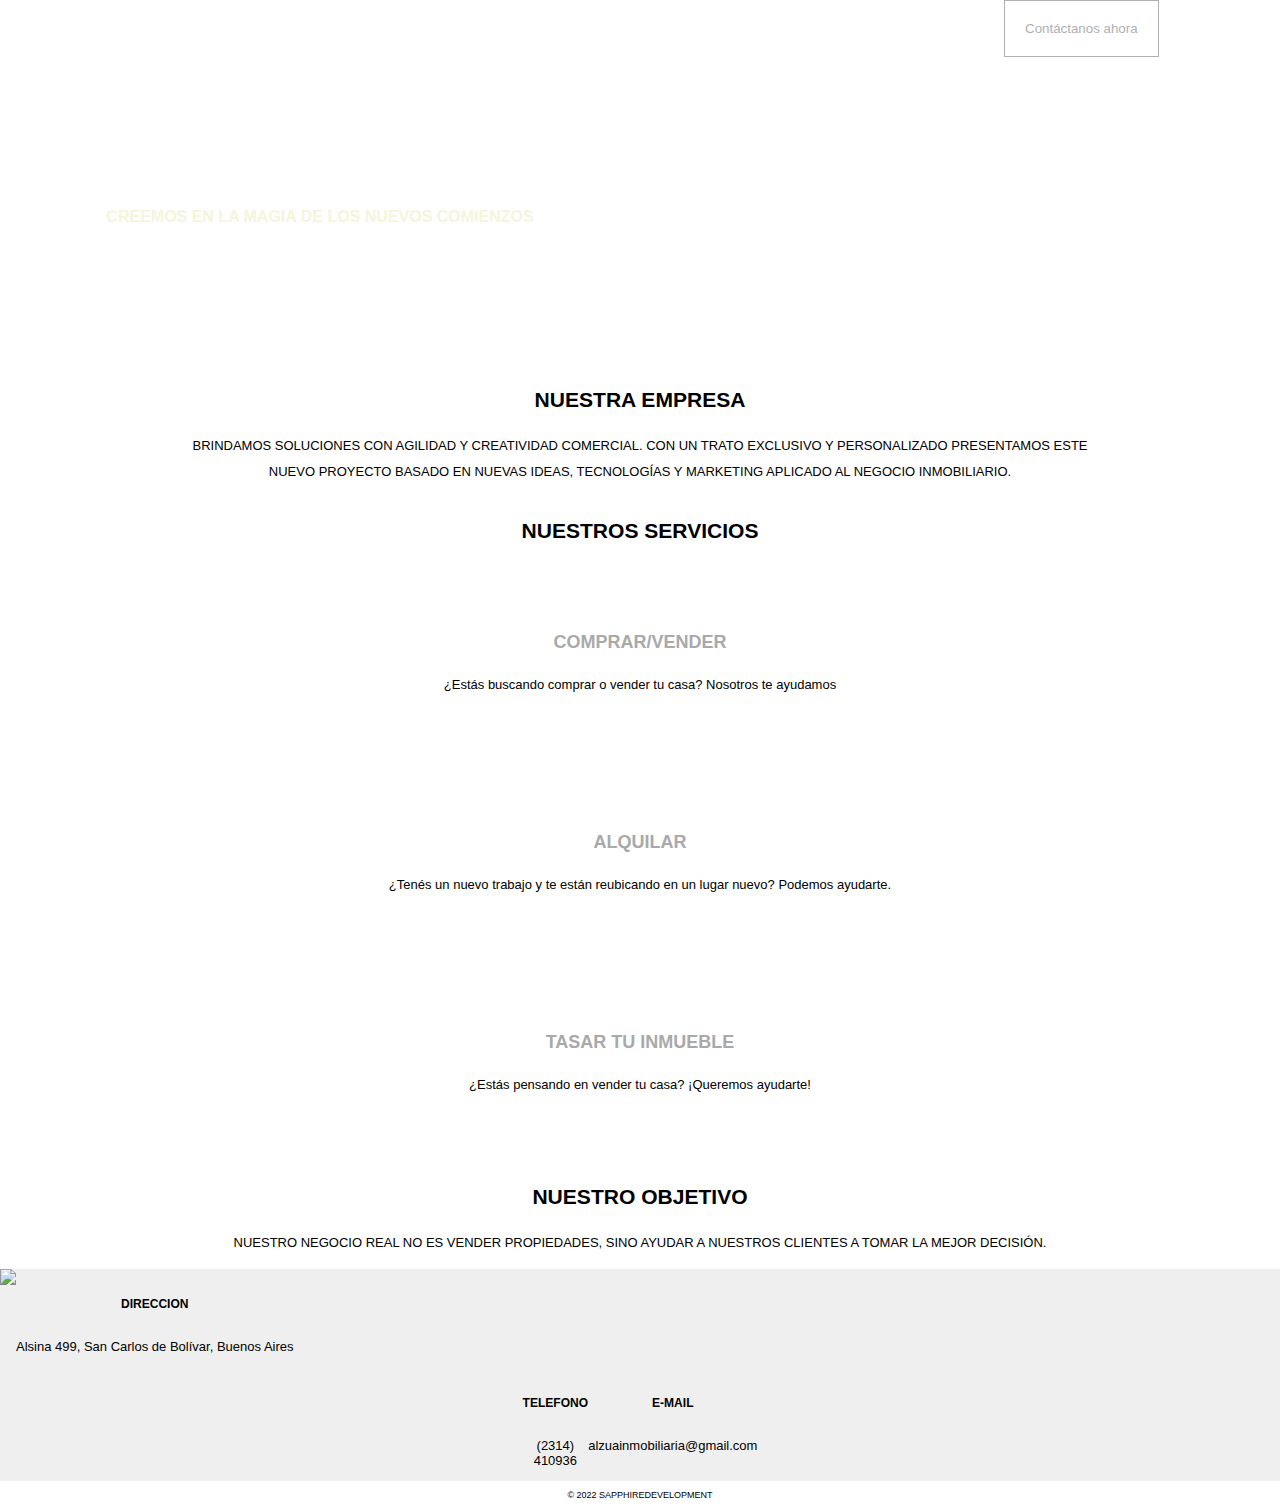
==== index.html @ ef7b85b3 "cambio nombre" ====
<!DOCTYPE html>
<html lang="en">
<head>
    <meta charset="UTF-8">
    <meta http-equiv="X-UA-Compatible" content="IE=edge">
    <meta name="viewport" content="width=device-width, initial-scale=1.0">
    <link rel="stylesheet" href="css/style.css">
    <title>Alzua Inmoviliaria</title>
</head>
<body>
    <header>
        <nav class="content">
            <div class="content-logo">
                <img class="logo"src="https://res.cloudinary.com/sapphiredev/image/upload/v1630521608/Alzua%20inmobiliaria/iconos/logo_nav_eyz4rp.webp" alt="">
            </div>
            <div class="content-contacto">
                <button class="contacto">Contáctanos ahora</button>
            </div>
        </nav>
        <div class="banner">
            <div class="content-banner">
                <p class="slogan">Creemos en la magia de los nuevos comienzos</p>
            </div>
        </div>
    </header>
    <section class="container">
        <article class="about-us">
            <div>
                <h3 class="titulo">nuestra empresa</h3>
                <p class="texto-centrado">Brindamos soluciones con agilidad y creatividad comercial. Con un trato exclusivo y personalizado presentamos este nuevo proyecto basado en nuevas ideas, tecnologías y marketing aplicado al negocio inmobiliario.</p>
            </div>
        </article>
        <article class="servicios">
            <h3 class="titulo">nuestros servicios</h3>
            <div class="servicios-content">
                <div class="card bg-1">
                    <div class="card-content">
                        <h4 class="titulo"> comprar/vender
                        </h4>
                        <p class="card-text">¿Estás buscando comprar o vender tu casa? Nosotros te ayudamos</p>
                    </div>
                </div>
                <div class="card bg-2">
                    <div class="card-content">
                        <h4 class="titulo"> alquilar
                        </h4>
                        <p class="card-text">¿Tenés un nuevo trabajo y te están reubicando en un lugar nuevo? Podemos ayudarte.</p>
                    </div>
                </div>
                <div class="card bg-3">
                    <div class="card-content">
                        <h4 class="titulo"> tasar tu inmueble
                        </h4>
                        <p class="card-text">¿Estás pensando en vender tu casa? ¡Queremos ayudarte!</p>
                    </div>
                </div>
            </div>
        </article>
        <article class="objetivo">
            <div>
                <h3 class="titulo">nuestro objetivo</h3>
                <p class="texto-centrado">Nuestro negocio real no es vender propiedades, sino ayudar a nuestros clientes a tomar la mejor decisión.</p>
            </div>
        </article>
    </section>
    <footer class="bg-4">
        <div class="footer">

            <div>
                <img class="footer-logo" src="https://res.cloudinary.com/sapphiredev/image/upload/v1630521608/Alzua%20inmobiliaria/iconos/android-chrome-192x192_r4j4wj.png"></img>
            </div>
            <div class="direccion">
                <h6 class="titulo" >direccion</h6>
                <p class="datos-text">Alsina 499, San Carlos de Bolívar, Buenos Aires</p>
            </div>
        </div>
        <div class="datos">
            <div class="telefono">
                <h6 class="titulo">telefono</h6>
                <p class="datos-text">(2314) 410936</p>
            </div>
            <div class="mail">
                <h6 class="titulo">e-mail</h6>
                <p class="datos-text">alzuainmobiliaria@gmail.com</p>
            </div>
        </div>
    </footer>
    <p id="copyright">
        &copy; 2022 sapphiredevelopment
    </p>
</body>
</html>
---- css/style.css ----
html, body{
    font-family: Verdana, Geneva, Tahoma, sans-serif;
    text-transform: uppercase;
    font-size: large;
    margin: 0;
}

.content{
    display: flex;
    flex-direction: row;
    flex-wrap: nowrap;
    align-content: center;
    justify-content:space-around;
    align-items: center;
	width:100%;
}

.content-logo{
    width: 50%;
}
.logo{
    width: 100%;
    justify-content: flex-start;
}

.contacto{
    margin-bottom: 10px;
    padding: 20px;
    width:max-content;
    height: min-content;
    justify-content: flex-end;
    background: rgb(255, 255, 255);
    color: rgb(176, 176, 180);
    border:1px solid rgb(176, 176, 180);
}

.banner{
    background-image: url("https://res.cloudinary.com/sapphiredev/image/upload/v1664456094/Alzua%20inmobiliaria/s2_m9luct.webp");
    background-size: cover;
    width: 100%;
    height: 300px;
    margin: 0;
}

.content-banner{
    display: flex;
    height: 300px;
    width: 50%;
    align-content: flex-start;
    justify-content: flex-end;
    flex-direction: column;
    flex-wrap: nowrap;
    align-items:flex-end;
}
.slogan{
    margin: auto;
    padding: 15px;
    font-size:medium;
    color: beige;
    font-weight: bold;
}

.container{
    width: 100%;
    height: fit-content;
    background-color: rgb(255, 255, 255);
}

.about-us, .objetivo{
    margin: auto;
    width: 70%;
    height: 100%;
    display: flex;
    flex-direction: row;
    align-content: center;
    justify-content: center;
    align-items: center;
    /* background: rgb(255, 255, 255); */
}

.titulo{
    display: flex;
    text-align: center;
    flex-direction: row;
    flex-wrap: nowrap;
    align-content: center;
    justify-content: center;
    align-items: center;
}
.texto-centrado{
    text-align: center;
    font-size: small;
    font-weight:500;
    line-height: 2;
}

.servicios-content{
    width: 100%;
    height: 600px;
    display: flex;
    flex-direction: column;
    flex-wrap: nowrap;
    align-items: center;
    justify-content: center;
    align-content: space-between;
}
.card{
    background-size: cover;
    width: 100%;
    height: 700px;
    margin-bottom: 15px;
    display: flex;
    flex-direction: row;
    flex-wrap: nowrap;
    align-items: flex-end;
    justify-content: flex-end;
}

.card-content{
    width: 100%;
    margin: auto;
    height: min-content;
    background-color: rgba(255, 255, 255, 0.9);
}
.card-text, .datos-text{
    text-align: center;
    text-transform:none;
    font-size: small;
}

h4{
    color: darkgray;
}

.footer{
    margin: 0;
    width: 100%;
    height: min-content;
    display: flex;
}
.footer-logo{
    width: 100%;
}
.datos{
    width: min-content;
    display: flex;
    margin: auto;
}

.bg-1{
    background-image: url("https://res.cloudinary.com/sapphiredev/image/upload/v1665445965/Alzua%20inmobiliaria/2225_xl66yp.webp");
}

.bg-2{
    background-image: url("https://res.cloudinary.com/sapphiredev/image/upload/v1665446663/Alzua%20inmobiliaria/2226_ff4arz.jpg");
}

.bg-3{
    background-image: url("https://res.cloudinary.com/sapphiredev/image/upload/v1665447201/Alzua%20inmobiliaria/screen_q1atvq.webp");
}

.bg-4{
margin: auto;
background: rgba(0, 0, 0, 0.064);
color: rgba(0, 0, 0);}

#copyright{
    font-size: xx-small;
    text-align: center;
}
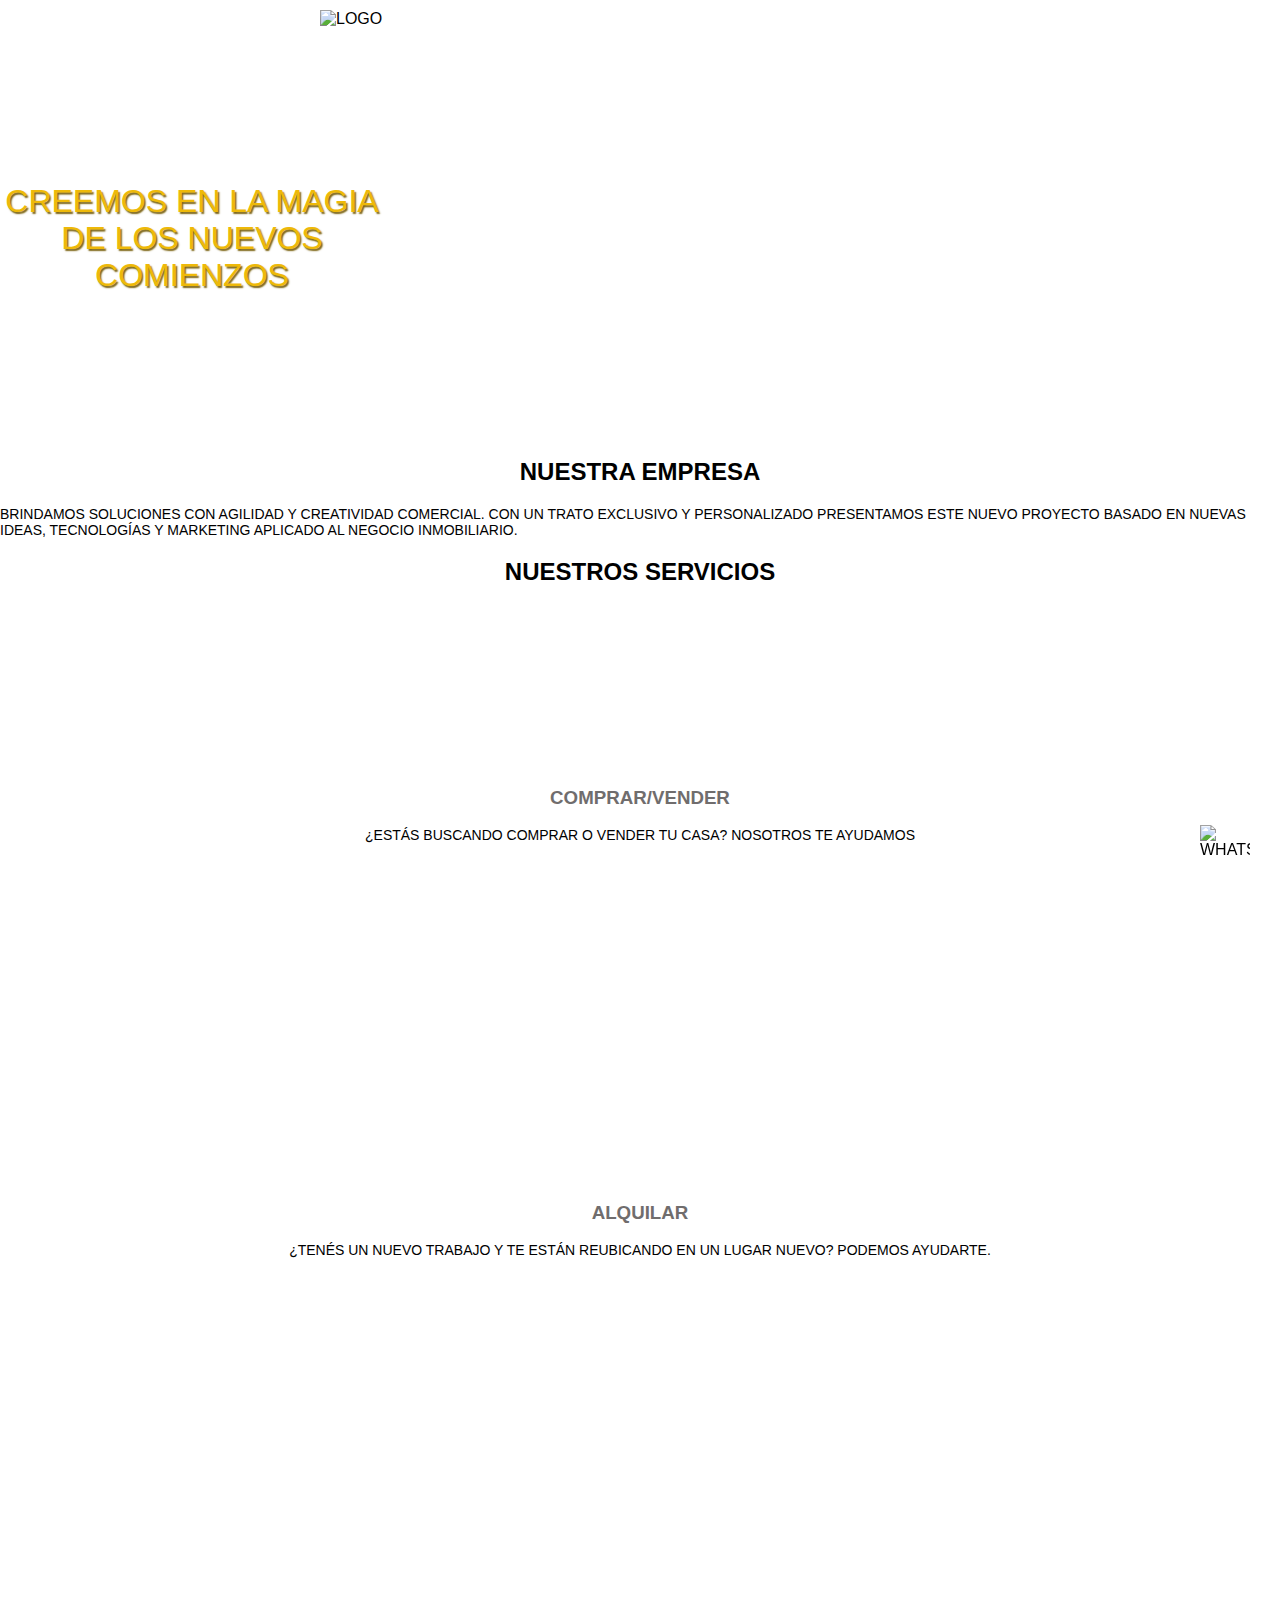
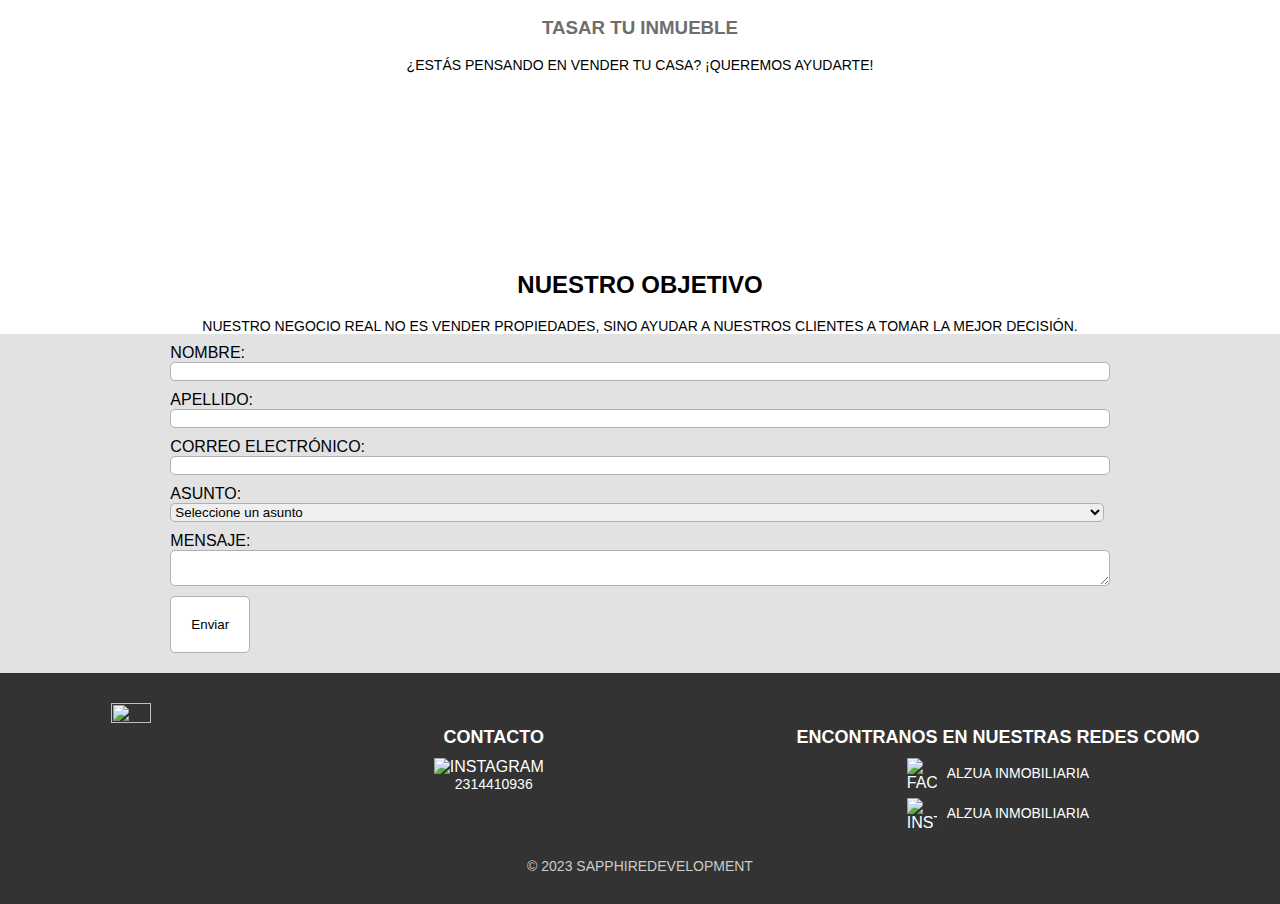
==== commit e2fa4fec: "Actualizacion de estilos" ====
--- a/index.html
+++ b/index.html
@@ -1,92 +1,118 @@
 <!DOCTYPE html>
 <html lang="en">
-<head>
-    <meta charset="UTF-8">
-    <meta http-equiv="X-UA-Compatible" content="IE=edge">
-    <meta name="viewport" content="width=device-width, initial-scale=1.0">
-    <link rel="stylesheet" href="css/style.css">
-    <title>Alzua Inmoviliaria</title>
-</head>
-<body>
+  <head>
+    <meta charset="UTF-8" />
+    <meta http-equiv="X-UA-Compatible" content="IE=edge" />
+    <meta name="viewport" content="width=device-width, initial-scale=1.0" />
+    <title>Alzua Inmobiliaria</title>
+    <link rel="stylesheet" href="css/style.css" />
+  </head>
+  <body>
     <header>
-        <nav class="content">
-            <div class="content-logo">
-                <img class="logo"src="https://res.cloudinary.com/sapphiredev/image/upload/v1630521608/Alzua%20inmobiliaria/iconos/logo_nav_eyz4rp.webp" alt="">
-            </div>
-            <div class="content-contacto">
-                <button class="contacto">Contáctanos ahora</button>
-            </div>
-        </nav>
-        <div class="banner">
-            <div class="content-banner">
-                <p class="slogan">Creemos en la magia de los nuevos comienzos</p>
-            </div>
+      <nav>
+        <div class="content-logo">
+          <img id="logo"src="https://res.cloudinary.com/sapphiredev/image/upload/v1632791260/Alzua%20inmobiliaria/iconos/Alzuapng123_e843l1.png" alt="Logo" />
         </div>
+      </nav>
+
+      <div class="banner">
+        <p id="slogan">Creemos en la magia de los nuevos comienzos</p>
+      </div>
     </header>
-    <section class="container">
+
+    <main>
+      <section class="container">
         <article class="about-us">
-            <div>
-                <h3 class="titulo">nuestra empresa</h3>
-                <p class="texto-centrado">Brindamos soluciones con agilidad y creatividad comercial. Con un trato exclusivo y personalizado presentamos este nuevo proyecto basado en nuevas ideas, tecnologías y marketing aplicado al negocio inmobiliario.</p>
-            </div>
+          <h2>nuestra empresa</h2>
+          <p>Brindamos soluciones con agilidad y creatividad comercial. Con un trato exclusivo y personalizado presentamos este nuevo proyecto basado en nuevas ideas, tecnologías y marketing aplicado al negocio inmobiliario.</p>
         </article>
         <article class="servicios">
-            <h3 class="titulo">nuestros servicios</h3>
-            <div class="servicios-content">
-                <div class="card bg-1">
-                    <div class="card-content">
-                        <h4 class="titulo"> comprar/vender
-                        </h4>
-                        <p class="card-text">¿Estás buscando comprar o vender tu casa? Nosotros te ayudamos</p>
-                    </div>
-                </div>
-                <div class="card bg-2">
-                    <div class="card-content">
-                        <h4 class="titulo"> alquilar
-                        </h4>
-                        <p class="card-text">¿Tenés un nuevo trabajo y te están reubicando en un lugar nuevo? Podemos ayudarte.</p>
-                    </div>
-                </div>
-                <div class="card bg-3">
-                    <div class="card-content">
-                        <h4 class="titulo"> tasar tu inmueble
-                        </h4>
-                        <p class="card-text">¿Estás pensando en vender tu casa? ¡Queremos ayudarte!</p>
-                    </div>
-                </div>
+          <h2>nuestros servicios</h2>
+          <div class="servicios-content">
+            <div class="card bg-1">
+              <div class="card-content">
+                <h3>comprar/vender</h3>
+                <p>¿Estás buscando comprar o vender tu casa? Nosotros te ayudamos</p>
+              </div>
             </div>
+            <div class="card bg-2">
+              <div class="card-content">
+              <h3>alquilar</h3>
+              <p>¿Tenés un nuevo trabajo y te están reubicando en un lugar nuevo? Podemos ayudarte.</p>
+              </div>
+            </div>
+            <div class="card bg-3">
+              <div class="card-content">
+              <h3>tasar tu inmueble</h3>
+              <p>¿Estás pensando en vender tu casa? ¡Queremos ayudarte!</p>
+              </div>
+            </div>
+          </div>
         </article>
         <article class="objetivo">
-            <div>
-                <h3 class="titulo">nuestro objetivo</h3>
-                <p class="texto-centrado">Nuestro negocio real no es vender propiedades, sino ayudar a nuestros clientes a tomar la mejor decisión.</p>
-            </div>
+          <h2>nuestro objetivo</h2>
+          <p>Nuestro negocio real no es vender propiedades, sino ayudar a nuestros clientes a tomar la mejor decisión.</p>
         </article>
-    </section>
-    <footer class="bg-4">
-        <div class="footer">
+      </section>
+      <section class="formulario">
+        <form id="contact-form">
+          <div class="form-group">
+            <label for="nombre">Nombre:</label>
+            <input type="text" id="nombre" name="nombre" required>
+          </div>
+          <div class="form-group">
+            <label for="apellido">Apellido:</label>
+            <input type="text" id="apellido" name="apellido" required>
+          </div>
+          <div class="form-group">
+            <label for="correo">Correo electrónico:</label>
+            <input type="email" id="correo" name="correo" required>
+          </div>
+          <div class="form-group">
+            <label for="asunto">Asunto:</label>
+            <select id="asunto" name="asunto" required>
+              <option value="">Seleccione un asunto</option>
+              <option value="vender/comprar">Vender/Comprar</option>
+              <option value="alquilar">Alquilar</option>
+              <option value="tasar">Tasar</option>
+            </select>
+          </div>
+          <div class="form-group">
+            <label for="mensaje">Mensaje:</label>
+            <textarea id="mensaje" name="mensaje" required></textarea>
+          </div>
+          <button id="enviar" type="submit">Enviar</button>
+        </form>
+      </section>
+      <div id="whatsapp-button" class="whatsapp-button">
+        <img src="https://res.cloudinary.com/sapphiredev/image/upload/v1631065562/Alzua%20inmobiliaria/iconos/icons8-whatsapp-48_esdrnj.png" alt="WhatsApp" class="whatsapp-icon">
+      </div>
+    </main>
+    <footer>
+      <div id="footer-content">
+          <img id="footer-logo" src="https://res.cloudinary.com/sapphiredev/image/upload/v1632829008/Alzua%20inmobiliaria/iconos/Alzuapngblancodorado_kvgqf4.png">
+        <div class="contacto">
+          <h4>Contacto</h4>
+            <img src="https://res.cloudinary.com/sapphiredev/image/upload/v1630521608/Alzua%20inmobiliaria/iconos/whatsapp_dtanib.png" alt="instagram">
+            <p>2314410936</p>
+        </div>
+        <div class="redesSociales">
+          <h4> Encontranos en nuestras redes como</h4>
+          <a href="web.facebook.com/Alzua-Inmobiliaria-108018328146641" target="_blank"> 
+            <img src="https://res.cloudinary.com/sapphiredev/image/upload/v1630521609/Alzua%20inmobiliaria/iconos/facebook_csklk2.png" alt="facebook">
+            <p>Alzua Inmobiliaria</p>
+          </a>
+          <a href="https://www.instagram.com/alzuainmobiliaria/" target="_blank">
+            <img src="https://res.cloudinary.com/sapphiredev/image/upload/v1630521608/Alzua%20inmobiliaria/iconos/instagram_n8izhw.png" alt="instagram">
+            <p>Alzua Inmobiliaria</p> 
+          </a>
+        </div>
+      </div>
+      <div id="copy">
+        <p>&copy; 2023 sapphiredevelopment</p>
+      </div>
+    </footer>
+    <script src="./js/main.js"></script>
+  </body>
+</html>
 
-            <div>
-                <img class="footer-logo" src="https://res.cloudinary.com/sapphiredev/image/upload/v1630521608/Alzua%20inmobiliaria/iconos/android-chrome-192x192_r4j4wj.png"></img>
-            </div>
-            <div class="direccion">
-                <h6 class="titulo" >direccion</h6>
-                <p class="datos-text">Alsina 499, San Carlos de Bolívar, Buenos Aires</p>
-            </div>
-        </div>
-        <div class="datos">
-            <div class="telefono">
-                <h6 class="titulo">telefono</h6>
-                <p class="datos-text">(2314) 410936</p>
-            </div>
-            <div class="mail">
-                <h6 class="titulo">e-mail</h6>
-                <p class="datos-text">alzuainmobiliaria@gmail.com</p>
-            </div>
-        </div>
-    </footer>
-    <p id="copyright">
-        &copy; 2022 sapphiredevelopment
-    </p>
-</body>
-</html>--- a/css/style.css
+++ b/css/style.css
@@ -1,170 +1,250 @@
-html, body{
-    font-family: Verdana, Geneva, Tahoma, sans-serif;
-    text-transform: uppercase;
-    font-size: large;
-    margin: 0;
-}
-
-.content{
+html,
+body {
+  font-family: Verdana, Geneva, Tahoma, sans-serif;
+  text-transform: uppercase;
+  margin: 0;
+}
+/* Estilos para la navegación */
+nav {
+  display: flex;
+  justify-content: center;
+  align-items: center;
+  padding: 10px;
+  flex-direction: row;
+  flex-wrap: wrap;
+  align-content: center;
+}
+
+/* Estilos para el logo */
+.content-logo {
     display: flex;
+    width: 100%;
+    height: auto;
     flex-direction: row;
-    flex-wrap: nowrap;
-    align-content: center;
-    justify-content:space-around;
-    align-items: center;
-	width:100%;
-}
-
-.content-logo{
-    width: 50%;
-}
-.logo{
-    width: 100%;
-    justify-content: flex-start;
-}
-
-.contacto{
-    margin-bottom: 10px;
-    padding: 20px;
-    width:max-content;
-    height: min-content;
-    justify-content: flex-end;
-    background: rgb(255, 255, 255);
-    color: rgb(176, 176, 180);
-    border:1px solid rgb(176, 176, 180);
-}
-
-.banner{
-    background-image: url("https://res.cloudinary.com/sapphiredev/image/upload/v1664456094/Alzua%20inmobiliaria/s2_m9luct.webp");
-    background-size: cover;
-    width: 100%;
-    height: 300px;
-    margin: 0;
-}
-
-.content-banner{
-    display: flex;
-    height: 300px;
-    width: 50%;
-    align-content: flex-start;
-    justify-content: flex-end;
-    flex-direction: column;
-    flex-wrap: nowrap;
-    align-items:flex-end;
-}
-.slogan{
-    margin: auto;
-    padding: 15px;
-    font-size:medium;
-    color: beige;
-    font-weight: bold;
-}
-
-.container{
-    width: 100%;
-    height: fit-content;
-    background-color: rgb(255, 255, 255);
-}
-
-.about-us, .objetivo{
-    margin: auto;
-    width: 70%;
-    height: 100%;
-    display: flex;
-    flex-direction: row;
+    flex-wrap: wrap;
     align-content: center;
     justify-content: center;
     align-items: center;
-    /* background: rgb(255, 255, 255); */
-}
-
-.titulo{
-    display: flex;
-    text-align: center;
-    flex-direction: row;
-    flex-wrap: nowrap;
-    align-content: center;
-    justify-content: center;
-    align-items: center;
-}
-.texto-centrado{
-    text-align: center;
-    font-size: small;
-    font-weight:500;
-    line-height: 2;
-}
-
-.servicios-content{
-    width: 100%;
-    height: 600px;
-    display: flex;
-    flex-direction: column;
-    flex-wrap: nowrap;
-    align-items: center;
-    justify-content: center;
-    align-content: space-between;
-}
+}
+
+#logo {
+  width: 50%;
+  height: auto;
+}
+
+
+/*formulario de contacto*/
+.formulario{
+  display: flex;
+  background: rgba(218, 218, 218, 0.788);
+}
+form {
+  max-width: 100%;
+  margin: 0 auto;
+  padding: 10px;
+}
+
+input, select, textarea {
+  width: 70em;
+  display: block;
+  margin-bottom: 10px;
+  border: 1px solid rgb(176, 176, 180);
+  border-radius: 5px;
+}
+
+button{
+  margin-bottom: 10px;
+  padding: 20px;
+  width: max-content;
+  height: min-content; 
+  background: rgb(255, 255, 255);
+  color: rgb(0, 0, 0);
+  border: 1px solid rgb(176, 176, 180);
+  border-radius: 5px;
+}
+.aviso {
+  background-color: #dff0d8;
+  color: #3c763d;
+  padding: 10px;
+  border: 1px solid #d6e9c6;
+  border-radius: 4px;
+  margin-top: 10px;
+}
+.whatsapp-button {
+  position: fixed;
+  bottom: 20px;
+  right: 20px;
+  z-index: 9999;
+  cursor: pointer;
+  width: 60px;
+  height: 60px;
+  border-radius: 50%;
+  display: flex;
+  justify-content: center;
+  align-items: center;
+}
+
+.whatsapp-icon {
+  width: 50px;
+  height: 50px;
+}
+
+.whatsapp-icon:hover{
+  width: 80px;
+  height: 80px;
+  transition: 500ms;
+}
+
+/*banner styles*/
+
+.banner{
+  background-image: url("https://res.cloudinary.com/sapphiredev/image/upload/v1664456094/Alzua%20inmobiliaria/s2_m9luct.webp");
+  background-size: cover;
+  width: 100%;
+  height: 400px;
+  background-position: center;
+  background-repeat: no-repeat;
+  background-attachment: fixed;
+  display:flex;
+  align-items: flex-start;
+  justify-content: start;
+  align-items: center;
+  margin: 0;
+}
+#slogan{
+  color: rgb(238, 185, 9);
+  font-size: xx-large;
+  width: 30%;
+  text-align: center;
+  text-shadow: 1.5px 1.5px 1.5px rgb(124, 100, 19);
+  margin: 0;
+}
+/*contenedor*/
+
+.container{
+  display: flex;
+  flex-direction: column;
+  flex-wrap: wrap;
+  align-content: center;
+  justify-content: center;
+  align-items: center;
+}
+
+.about-us, .servicios, .servicios-content, .objetivo{
+  display: flex;
+  flex-direction: column;
+  flex-wrap: wrap;
+  align-content: center;
+  justify-content: center;
+  align-items: center;
+  width: 100vw;
+}
+
 .card{
-    background-size: cover;
-    width: 100%;
-    height: 700px;
-    margin-bottom: 15px;
-    display: flex;
-    flex-direction: row;
-    flex-wrap: nowrap;
-    align-items: flex-end;
-    justify-content: flex-end;
-}
-
+  background-size: cover;
+  width: 100%;
+  height: 400px;
+  margin-bottom: 15px;
+  display: flex;
+  flex-direction: column;
+  flex-wrap: wrap;
+  align-content: center;
+  justify-content: center;
+  align-items: center;
+  text-align: center;
+}
 .card-content{
-    width: 100%;
-    margin: auto;
-    height: min-content;
-    background-color: rgba(255, 255, 255, 0.9);
-}
-.card-text, .datos-text{
-    text-align: center;
-    text-transform:none;
-    font-size: small;
-}
-
-h4{
-    color: darkgray;
-}
-
-.footer{
-    margin: 0;
-    width: 100%;
-    height: min-content;
-    display: flex;
-}
-.footer-logo{
-    width: 100%;
-}
-.datos{
-    width: min-content;
-    display: flex;
-    margin: auto;
+  width: 100%;
+  margin: auto;
+  height: max-content;
+  background-color: rgba(255, 255, 255, 0.651);
+}
+
+h3{
+
+  color: rgb(112, 109, 109);
 }
 
 .bg-1{
-    background-image: url("https://res.cloudinary.com/sapphiredev/image/upload/v1665445965/Alzua%20inmobiliaria/2225_xl66yp.webp");
+  background-image: url("https://res.cloudinary.com/sapphiredev/image/upload/v1665445965/Alzua%20inmobiliaria/2225_xl66yp.webp");
 }
 
 .bg-2{
-    background-image: url("https://res.cloudinary.com/sapphiredev/image/upload/v1665446663/Alzua%20inmobiliaria/2226_ff4arz.jpg");
+  background-image: url("https://res.cloudinary.com/sapphiredev/image/upload/v1665446663/Alzua%20inmobiliaria/2226_ff4arz.jpg");
 }
 
 .bg-3{
-    background-image: url("https://res.cloudinary.com/sapphiredev/image/upload/v1665447201/Alzua%20inmobiliaria/screen_q1atvq.webp");
-}
-
-.bg-4{
-margin: auto;
-background: rgba(0, 0, 0, 0.064);
-color: rgba(0, 0, 0);}
-
-#copyright{
-    font-size: xx-small;
-    text-align: center;
+  background-image: url("https://res.cloudinary.com/sapphiredev/image/upload/v1665447201/Alzua%20inmobiliaria/screen_q1atvq.webp");
+}
+
+.bg-1, .bg-2, .bg-3{
+  width: 100%;
+  background-position: center;
+  background-repeat: no-repeat;
+  background-attachment: fixed;
+}
+
+a {
+  text-decoration: none;
+  color: black;
+}
+
+
+footer {
+  background-color: #333;
+  color: #fff;
+  padding: 30px;
+  text-align: center;
+}
+
+#footer-content {
+  display: flex;
+  justify-content: space-between;
+}
+
+#footer-logo{
+  width: 20%;
+  height: 20%;
+}
+
+.footer-info {
+  display: flex;
+  flex-direction: column;
+}
+
+
+.contacto, .redesSociales {
+  flex-basis: 50%;
+  text-align: center;
+}
+
+h4 {
+  font-size: 18px;
+  margin-bottom: 10px;
+}
+
+a {
+  text-decoration: none;
+  color: #fff;
+  display: flex;
+  align-items: center;
+  justify-content: center;
+  margin-bottom: 10px;
+}
+
+img {
+  width: 30px;
+  height: 30px;
+  margin-right: 10px;
+}
+
+p {
+  font-size: 14px;
+  margin: 0;
+}
+
+#copy {
+  font-size: 12px;
+  color: #ccc;
+  margin-top: 20px;
 }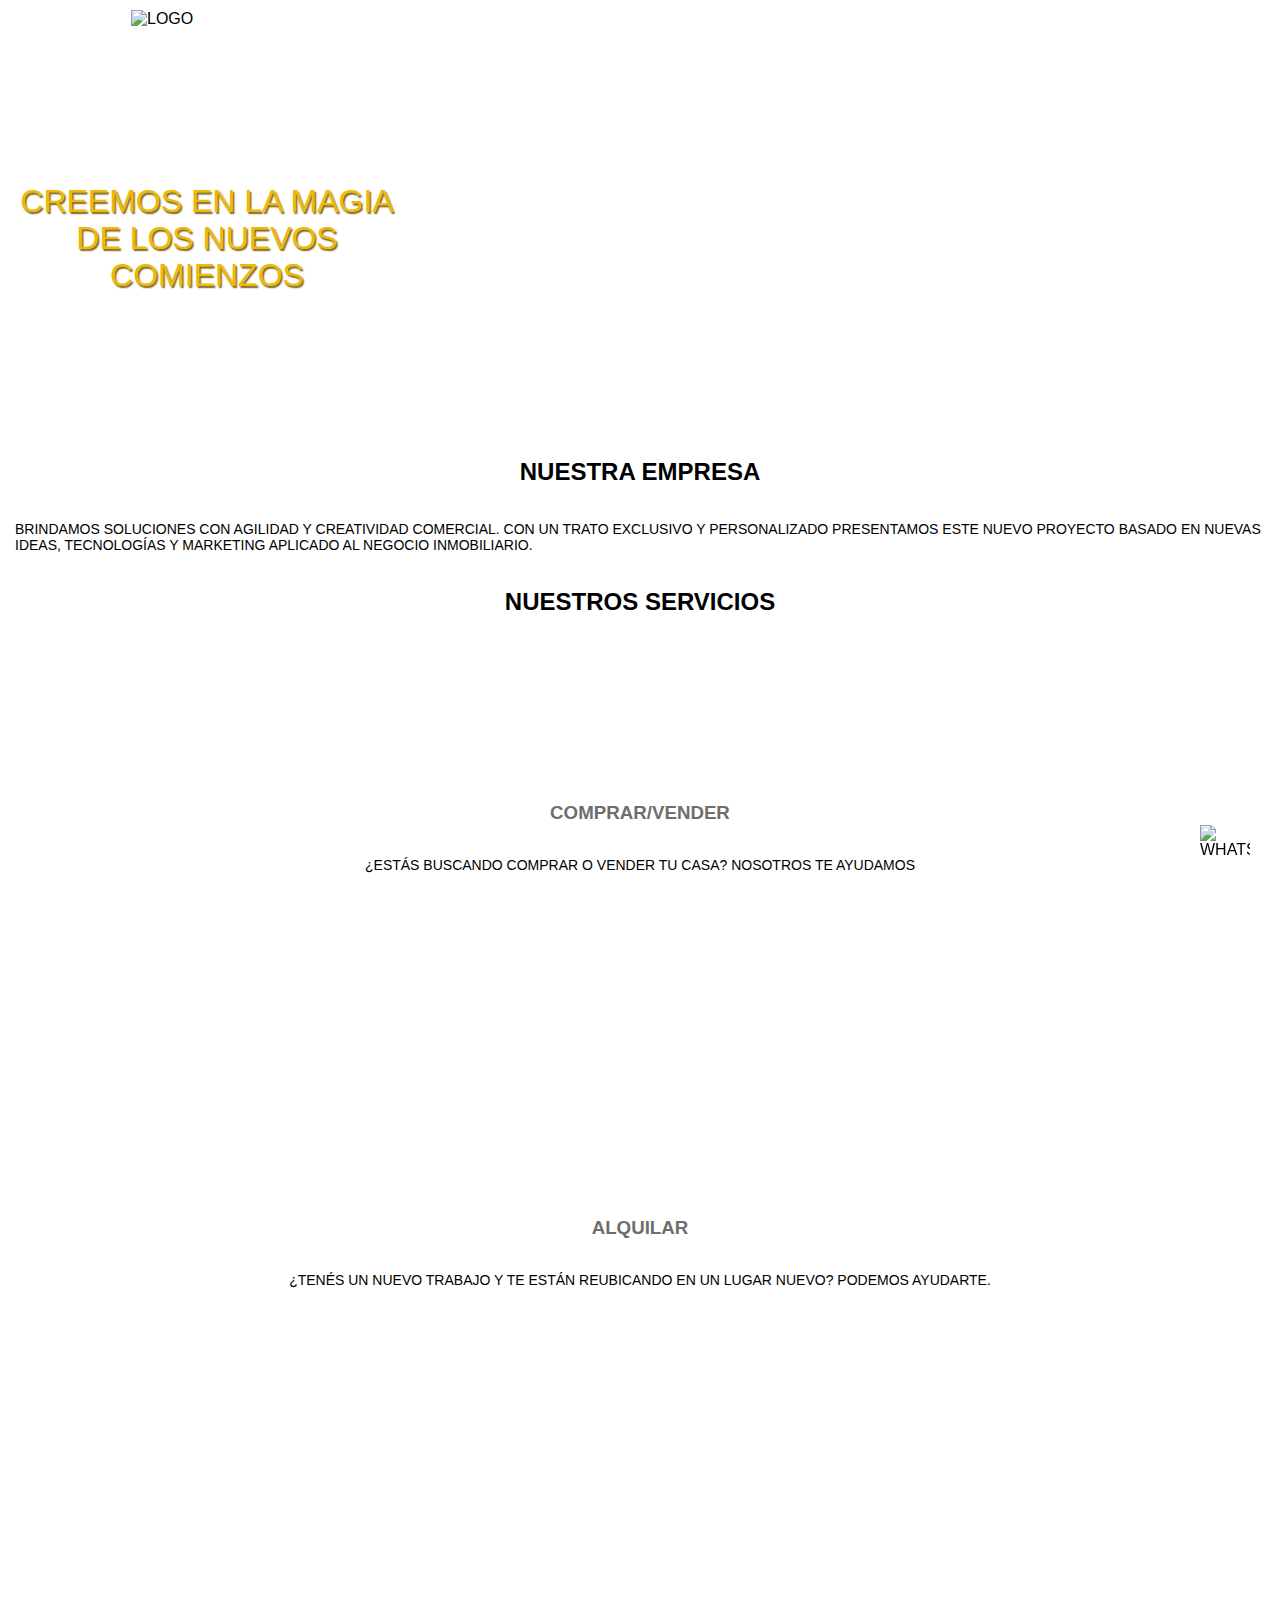
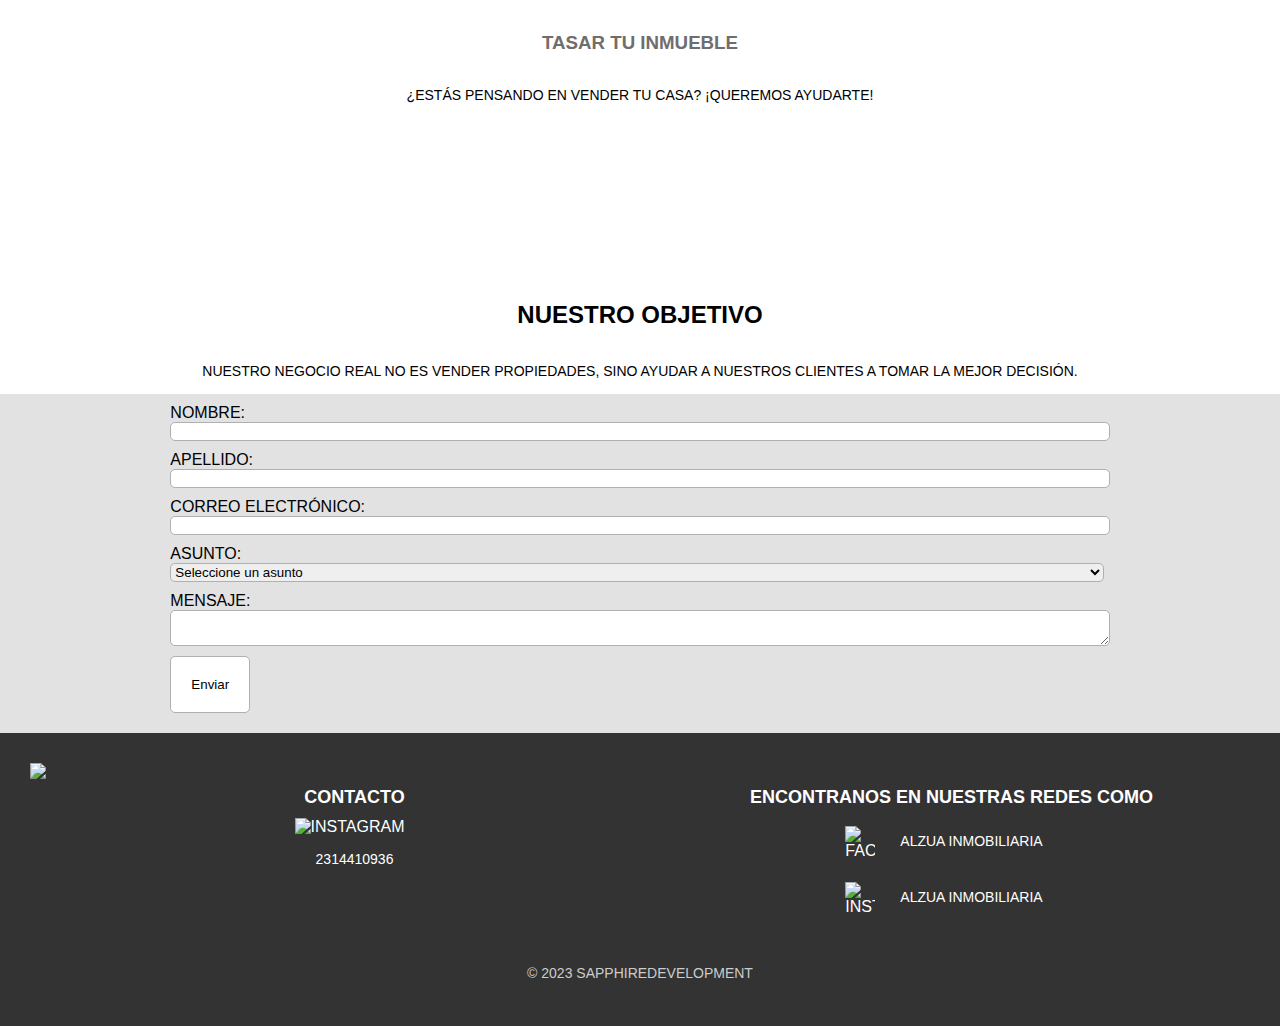
==== commit 06fcf702: "adaptacion movil" ====
--- a/index.html
+++ b/index.html
@@ -90,7 +90,9 @@
     </main>
     <footer>
       <div id="footer-content">
-          <img id="footer-logo" src="https://res.cloudinary.com/sapphiredev/image/upload/v1632829008/Alzua%20inmobiliaria/iconos/Alzuapngblancodorado_kvgqf4.png">
+        <div id="footer-logo">
+          <img src="https://res.cloudinary.com/sapphiredev/image/upload/v1632829008/Alzua%20inmobiliaria/iconos/Alzuapngblancodorado_kvgqf4.png">
+        </div>
         <div class="contacto">
           <h4>Contacto</h4>
             <img src="https://res.cloudinary.com/sapphiredev/image/upload/v1630521608/Alzua%20inmobiliaria/iconos/whatsapp_dtanib.png" alt="instagram">
--- a/css/style.css
+++ b/css/style.css
@@ -4,6 +4,39 @@
   text-transform: uppercase;
   margin: 0;
 }
+
+a {
+  text-decoration: none;
+  color: black;
+}
+
+p{
+  padding: 15px
+}
+
+h3{
+  color: rgb(112, 109, 109);
+}
+
+.bg-1{
+  background-image: url("https://res.cloudinary.com/sapphiredev/image/upload/v1665445965/Alzua%20inmobiliaria/2225_xl66yp.webp");
+}
+
+.bg-2{
+  background-image: url("https://res.cloudinary.com/sapphiredev/image/upload/v1665446663/Alzua%20inmobiliaria/2226_ff4arz.jpg");
+}
+
+.bg-3{
+  background-image: url("https://res.cloudinary.com/sapphiredev/image/upload/v1665447201/Alzua%20inmobiliaria/screen_q1atvq.webp");
+}
+
+.bg-1, .bg-2, .bg-3{
+  width: 100%;
+  background-position: center;
+  background-repeat: no-repeat;
+  background-attachment: fixed;
+}
+
 /* Estilos para la navegación */
 nav {
   display: flex;
@@ -28,7 +61,7 @@
 }
 
 #logo {
-  width: 50%;
+  width: 80%;
   height: auto;
 }
 
@@ -140,6 +173,7 @@
   width: 100vw;
 }
 
+
 .card{
   background-size: cover;
   width: 100%;
@@ -159,36 +193,6 @@
   height: max-content;
   background-color: rgba(255, 255, 255, 0.651);
 }
-
-h3{
-
-  color: rgb(112, 109, 109);
-}
-
-.bg-1{
-  background-image: url("https://res.cloudinary.com/sapphiredev/image/upload/v1665445965/Alzua%20inmobiliaria/2225_xl66yp.webp");
-}
-
-.bg-2{
-  background-image: url("https://res.cloudinary.com/sapphiredev/image/upload/v1665446663/Alzua%20inmobiliaria/2226_ff4arz.jpg");
-}
-
-.bg-3{
-  background-image: url("https://res.cloudinary.com/sapphiredev/image/upload/v1665447201/Alzua%20inmobiliaria/screen_q1atvq.webp");
-}
-
-.bg-1, .bg-2, .bg-3{
-  width: 100%;
-  background-position: center;
-  background-repeat: no-repeat;
-  background-attachment: fixed;
-}
-
-a {
-  text-decoration: none;
-  color: black;
-}
-
 
 footer {
   background-color: #333;
@@ -202,16 +206,15 @@
   justify-content: space-between;
 }
 
-#footer-logo{
-  width: 20%;
-  height: 20%;
+#footer-logo img{
+  width: 50%;
+  height: auto;
 }
 
 .footer-info {
   display: flex;
   flex-direction: column;
 }
-
 
 .contacto, .redesSociales {
   flex-basis: 50%;
@@ -247,4 +250,34 @@
   font-size: 12px;
   color: #ccc;
   margin-top: 20px;
-}+}
+
+/* Estilos para dispositivos móviles */
+@media (max-width: 767px) {
+  
+  #logo {
+    width: 100%;
+    height: auto;
+  }
+  
+  footer {
+    padding: 20px;
+  }
+
+  #footer-content {
+    flex-direction: column;
+    align-items: center;
+  }
+
+  .footer-info {
+    margin-bottom: 20px;
+  }
+
+  .contacto, .redesSociales {
+    flex-basis: 100%;
+  }
+
+  input, select, textarea {
+    width: 100%;
+  }
+}
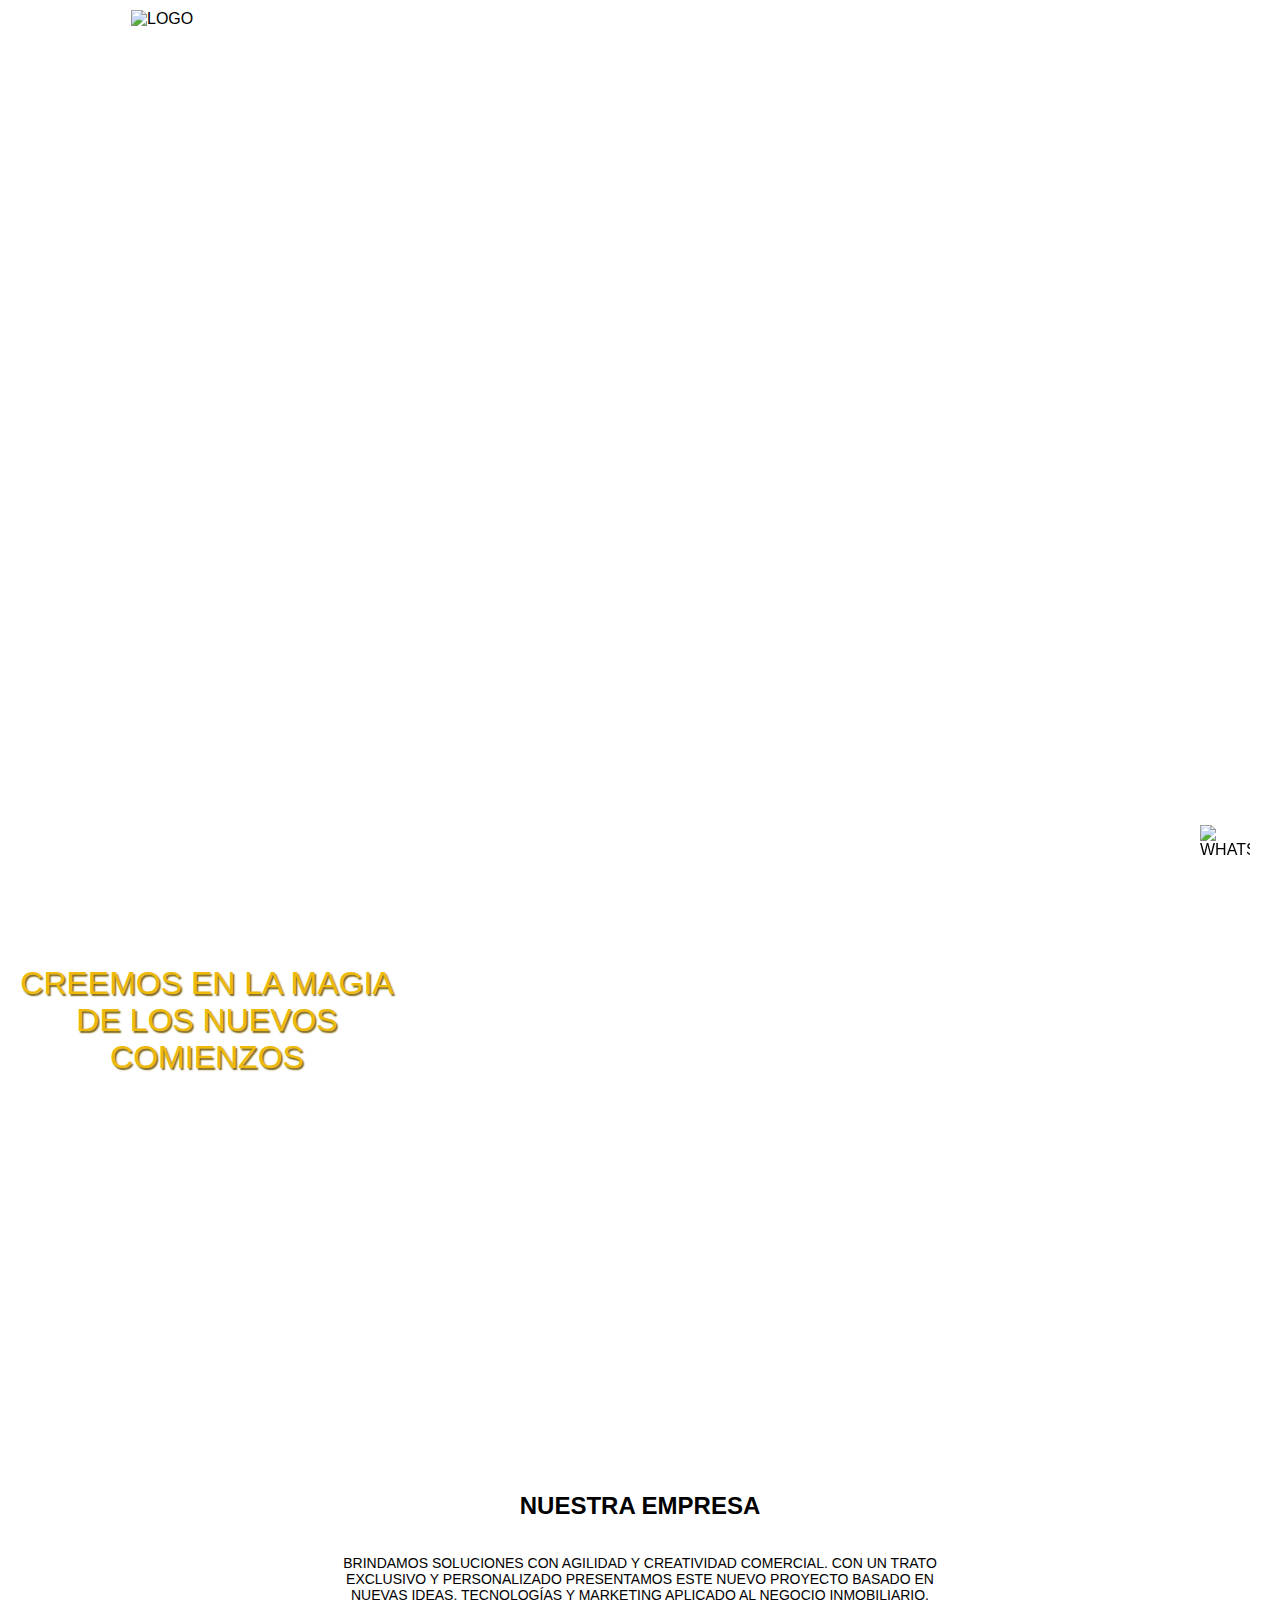
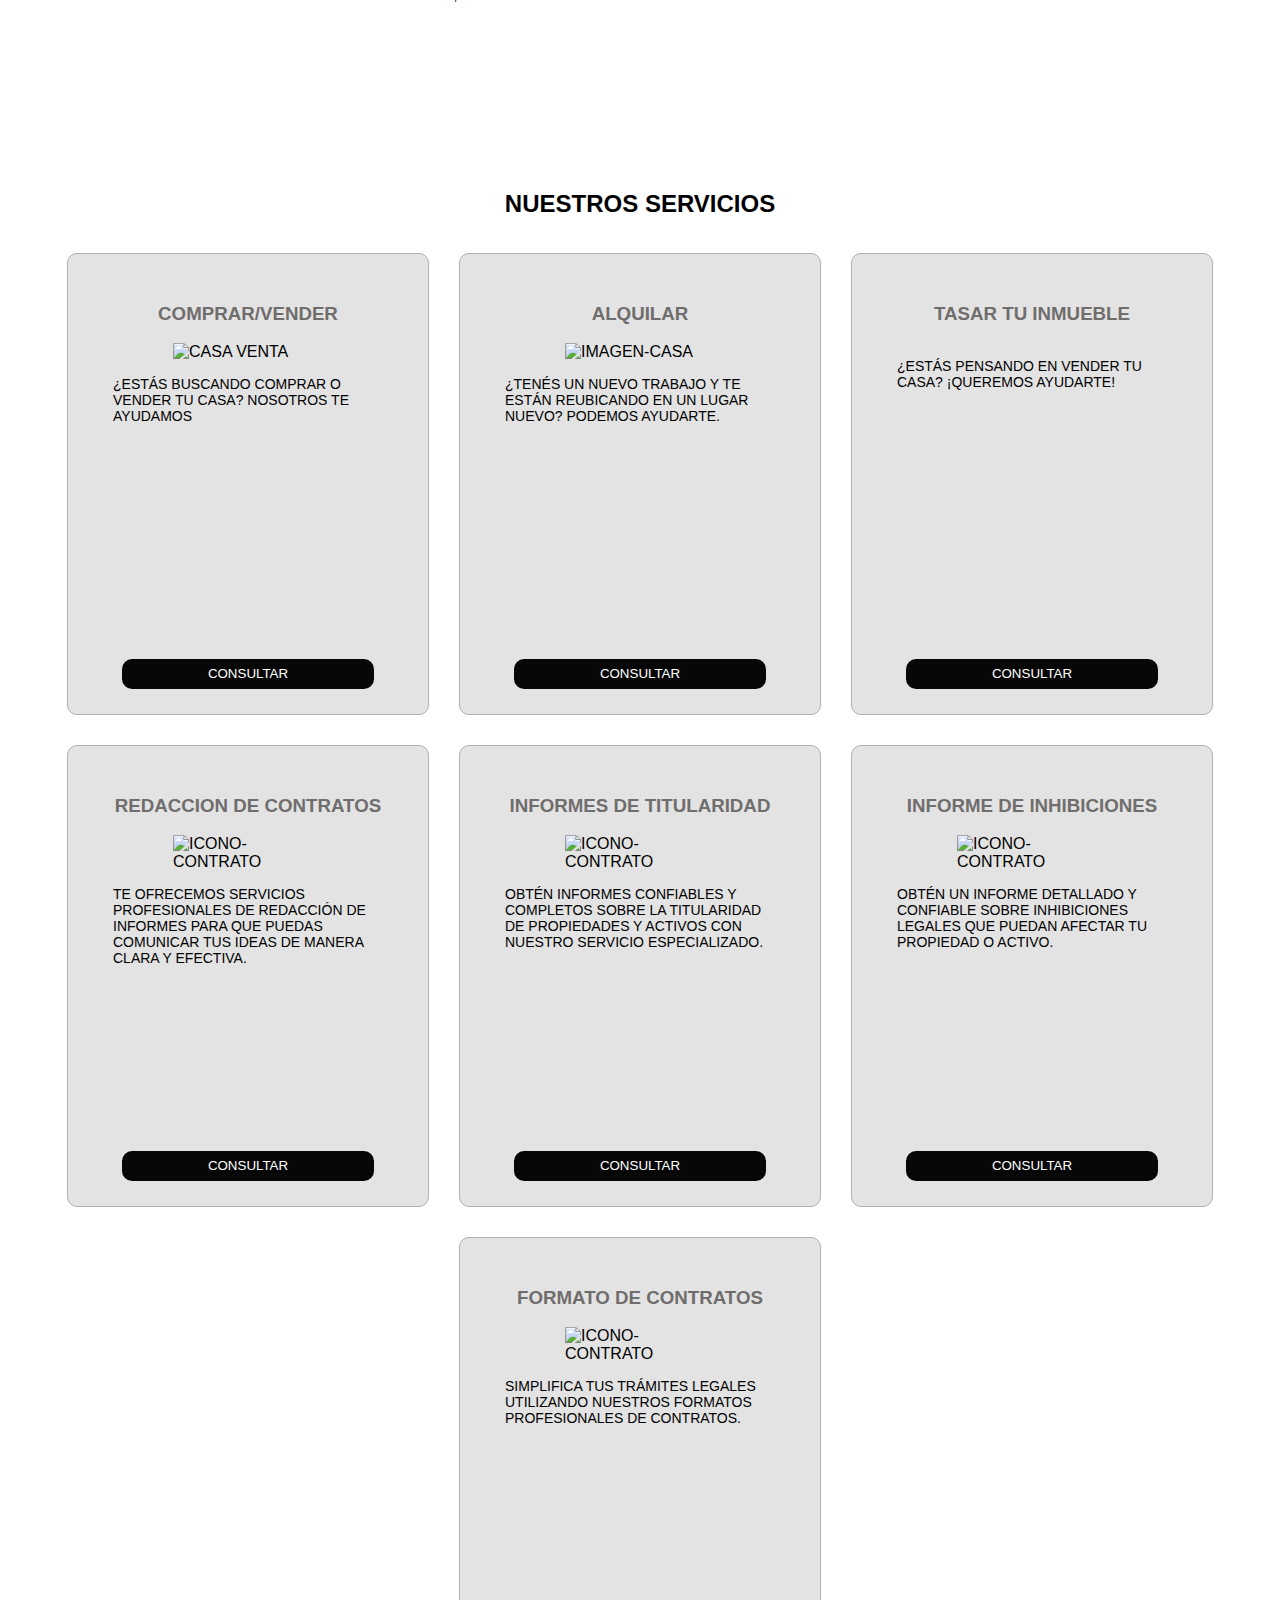
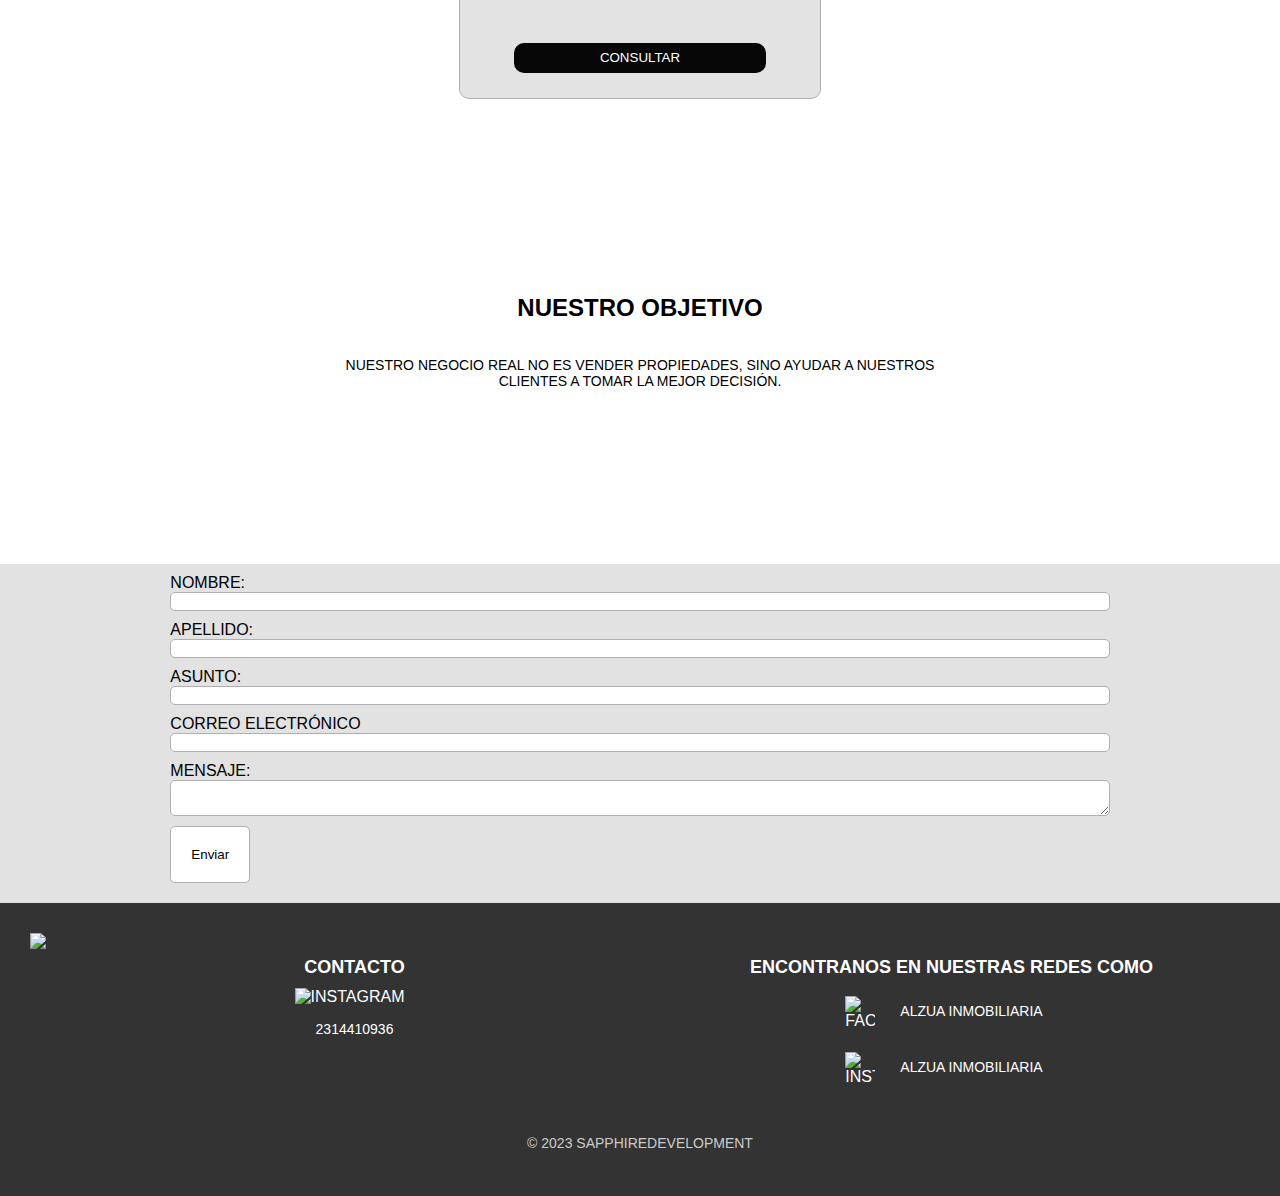
==== commit 92b162f9: "btn-card ahora define el asunto" ====
--- a/index.html
+++ b/index.html
@@ -6,14 +6,15 @@
     <meta name="viewport" content="width=device-width, initial-scale=1.0" />
     <title>Alzua Inmobiliaria</title>
     <link rel="stylesheet" href="css/style.css" />
+    <!-- <a href="https://www.flaticon.es/iconos-gratis/bienes-raices" title="bienes raíces iconos">Bienes raíces iconos creados por monkik - Flaticon</a> -->
   </head>
   <body>
     <header>
       <nav>
         <div class="content-logo">
-          <img id="logo"src="https://res.cloudinary.com/sapphiredev/image/upload/v1632791260/Alzua%20inmobiliaria/iconos/Alzuapng123_e843l1.png" alt="Logo" />
+          <img id="logo"src="https://res.cloudinary.com/sapphiredev/image/upload/v1632791260/Alzua%20inmobiliaria/iconos/Alzuapng123_e843l1.webp" alt="Logo" />
         </div>
-      </nav>
+      </nav> 
 
       <div class="banner">
         <p id="slogan">Creemos en la magia de los nuevos comienzos</p>
@@ -29,32 +30,69 @@
         <article class="servicios">
           <h2>nuestros servicios</h2>
           <div class="servicios-content">
-            <div class="card bg-1">
+            <div class="card">
               <div class="card-content">
                 <h3>comprar/vender</h3>
+                <img class="card-img" src="https://res.cloudinary.com/sapphiredev/image/upload/v1685575760/Alzua%20inmobiliaria/iconos/inmobiliaria_kckru2.webp" alt="casa venta" >
                 <p>¿Estás buscando comprar o vender tu casa? Nosotros te ayudamos</p>
               </div>
+              <button class="btn-card" data-asunto= "compra/venta">consultar</button>
             </div>
-            <div class="card bg-2">
+            <div class="card">
               <div class="card-content">
               <h3>alquilar</h3>
+              <img class="card-img" src="https://res.cloudinary.com/sapphiredev/image/upload/v1685575792/Alzua%20inmobiliaria/iconos/pngegg_1_agqec0.webp" alt="imagen-casa" class="card-img">
               <p>¿Tenés un nuevo trabajo y te están reubicando en un lugar nuevo? Podemos ayudarte.</p>
-              </div>
             </div>
-            <div class="card bg-3">
+            <button class="btn-card" type="button" data-asunto="alquilar">consultar</button>
+            </div>
+            <div class="card">
               <div class="card-content">
               <h3>tasar tu inmueble</h3>
+              <img class="card-img" src="https://res.cloudinary.com/sapphiredev/image/upload/v1685575660/Alzua%20inmobiliaria/iconos/pngewe_f16mut.webp" alt="" >
               <p>¿Estás pensando en vender tu casa? ¡Queremos ayudarte!</p>
+            </div>
+            <button class="btn-card" type="button" data-asunto="tasar un inmueble">consultar</button>
+            </div>
+            <div class="card">
+              <div class="card-content">
+                <h3>redaccion de contratos</h3>
+                <img class="card-img" src="https://res.cloudinary.com/sapphiredev/image/upload/v1685572438/Alzua%20inmobiliaria/iconos/pngegg_x92flj.png" alt="icono-contrato">
+                <p>Te ofrecemos servicios profesionales de redacción de informes para que puedas comunicar tus ideas de manera clara y efectiva.</p>
               </div>
+              <button class="btn-card" type="button" data-asunto="redactar un contrato">consultar</button>
             </div>
-          </div>
+            <div class="card">
+              <div class="card-content">
+              <h3>informes de titularidad</h3>
+              <img class="card-img" src="https://res.cloudinary.com/sapphiredev/image/upload/v1685572438/Alzua%20inmobiliaria/iconos/pngegg_x92flj.png" alt="icono-contrato">
+              <p>Obtén informes confiables y completos sobre la titularidad de propiedades y activos con nuestro servicio especializado.</p>
+            </div>
+            <button class="btn-card" type="button" data-asunto="informe de titularidad">consultar</button>
+            </div>
+            <div class="card">
+              <div class="card-content">
+              <h3>informe de inhibiciones</h3>
+              <img class="card-img" src="https://res.cloudinary.com/sapphiredev/image/upload/v1685572438/Alzua%20inmobiliaria/iconos/pngegg_x92flj.png" alt="icono-contrato">
+              <p>Obtén un informe detallado y confiable sobre inhibiciones legales que puedan afectar tu propiedad o activo.</p>
+            </div>
+            <button class="btn-card" type="button" data-asunto="informe de inhibiciones">consultar</button>
+            </div>
+            <div class="card">
+              <div class="card-content">
+              <h3>formato de contratos</h3>
+              <img class="card-img" src="https://res.cloudinary.com/sapphiredev/image/upload/v1685577605/Alzua%20inmobiliaria/iconos/vecteezy_deal-contract-icon-on-transparent-background_17196610_132_tlee0a.webp" alt="icono-contrato">
+              <p>Simplifica tus trámites legales utilizando nuestros formatos profesionales de contratos.</p>
+            </div>
+            <button class="btn-card" type="button" data-asunto="formato de contrato">consultar</button>
+            </div>
         </article>
         <article class="objetivo">
           <h2>nuestro objetivo</h2>
           <p>Nuestro negocio real no es vender propiedades, sino ayudar a nuestros clientes a tomar la mejor decisión.</p>
         </article>
       </section>
-      <section class="formulario">
+      <section id="formulario">
         <form id="contact-form">
           <div class="form-group">
             <label for="nombre">Nombre:</label>
@@ -65,17 +103,12 @@
             <input type="text" id="apellido" name="apellido" required>
           </div>
           <div class="form-group">
-            <label for="correo">Correo electrónico:</label>
-            <input type="email" id="correo" name="correo" required>
+              <label for="asunto">Asunto:</label>
+              <input type="text" id="asunto" name="asunto">
           </div>
           <div class="form-group">
-            <label for="asunto">Asunto:</label>
-            <select id="asunto" name="asunto" required>
-              <option value="">Seleccione un asunto</option>
-              <option value="vender/comprar">Vender/Comprar</option>
-              <option value="alquilar">Alquilar</option>
-              <option value="tasar">Tasar</option>
-            </select>
+            <label for="correo">Correo electrónico
+            <input type="email" id="correo" name="correo" required>
           </div>
           <div class="form-group">
             <label for="mensaje">Mensaje:</label>
--- a/css/style.css
+++ b/css/style.css
@@ -3,6 +3,7 @@
   font-family: Verdana, Geneva, Tahoma, sans-serif;
   text-transform: uppercase;
   margin: 0;
+  overflow-x: hidden;
 }
 
 a {
@@ -18,7 +19,7 @@
   color: rgb(112, 109, 109);
 }
 
-.bg-1{
+/* .bg-1{
   background-image: url("https://res.cloudinary.com/sapphiredev/image/upload/v1665445965/Alzua%20inmobiliaria/2225_xl66yp.webp");
 }
 
@@ -35,7 +36,7 @@
   background-position: center;
   background-repeat: no-repeat;
   background-attachment: fixed;
-}
+} */
 
 /* Estilos para la navegación */
 nav {
@@ -62,12 +63,12 @@
 
 #logo {
   width: 80%;
-  height: auto;
+  height:700px ;
 }
 
 
 /*formulario de contacto*/
-.formulario{
+#formulario{
   display: flex;
   background: rgba(218, 218, 218, 0.788);
 }
@@ -134,7 +135,7 @@
   background-image: url("https://res.cloudinary.com/sapphiredev/image/upload/v1664456094/Alzua%20inmobiliaria/s2_m9luct.webp");
   background-size: cover;
   width: 100%;
-  height: 400px;
+  height: 600px;
   background-position: center;
   background-repeat: no-repeat;
   background-attachment: fixed;
@@ -163,21 +164,26 @@
   align-items: center;
 }
 
-.about-us, .servicios, .servicios-content, .objetivo{
-  display: flex;
-  flex-direction: column;
-  flex-wrap: wrap;
-  align-content: center;
-  justify-content: center;
-  align-items: center;
-  width: 100vw;
-}
-
-
-.card{
+.about-us, 
+/* .servicios, 
+.servicios-content,  */
+.objetivo{
+  display: flex;
+  flex-direction: column;
+  flex-wrap: wrap;
+  align-content: center;
+  justify-content: center;
+  align-items: center;
+  width: 50vw;
+  text-align: center;
+  height: 50vh;
+}
+
+/* .card{
   background-size: cover;
   width: 100%;
   height: 400px;
+  margin: 15px;
   margin-bottom: 15px;
   display: flex;
   flex-direction: column;
@@ -186,13 +192,14 @@
   justify-content: center;
   align-items: center;
   text-align: center;
+  border: 1px #333;
 }
 .card-content{
   width: 100%;
   margin: auto;
   height: max-content;
   background-color: rgba(255, 255, 255, 0.651);
-}
+} */
 
 footer {
   background-color: #333;
@@ -260,6 +267,10 @@
     height: auto;
   }
   
+  #footer-logo{
+  display: none;
+}
+
   footer {
     padding: 20px;
   }
@@ -280,4 +291,90 @@
   input, select, textarea {
     width: 100%;
   }
-}
+  .about-us, .objetivo {
+    display: flex;
+    flex-wrap: nowrap;
+    align-content: center;
+    justify-content: center;
+    align-items: center;
+    width: 80vw;
+    text-align: center;
+    height: 50vh;
+    flex-direction: column;
+}
+  .card{
+    background: rgba(218, 218, 218, 0.788);
+    width: 90%;
+    height: auto;
+    margin: auto;
+    padding: 25px;
+    border: 1px solid rgb(176, 176, 180);
+    border-radius: 10px;
+  }
+}
+
+.servicios{
+  background-image: url("https://res.cloudinary.com/sapphiredev/image/upload/v1686309781/Alzua%20inmobiliaria/2fbc03db-1ce3-4483-8671-0e2960681ffb_xftysr.webp");
+  background-size: cover;
+  background-position: center;
+  background-repeat: no-repeat;
+  background-attachment: fixed;
+  display: flex;
+  flex-wrap: wrap; 
+  justify-content: space-around;
+  }
+
+.servicios-content{
+  display: flex;
+  flex-direction: row;
+  flex-wrap: wrap;
+  justify-content: center;
+  align-items: stretch;
+  align-content: center;
+}
+
+.card{
+  position: relative;
+  background: rgba(218, 218, 218, 0.746);
+  width: 300px;
+  height: 25em; 
+  margin: 15px;
+  padding: 30px;
+  border: 1px solid rgb(176, 176, 180);
+  border-radius: 10px;
+}
+
+.card-content{
+  display: flex;
+  flex-direction: column;
+  flex-wrap: wrap;
+  align-content: center;
+  justify-content: space-between;
+  align-items: center;
+}
+.card-img{
+  width: 50%;
+  height: auto;
+  margin: auto;
+}
+
+.btn-card{
+  background-color: rgba(0, 0, 0, 0.972);
+  width: 70%;
+  height: 30px;
+  border-radius: 10px;
+  border: none;
+  text-transform: uppercase;
+  padding: 5px;
+  margin-top: 30px;
+  margin-bottom: 25px;
+  color: white;
+  position: absolute;
+  bottom: 0;
+  left: 50%;
+  transform: translateX(-50%);
+}
+
+button:hover{
+  cursor: pointer;
+}